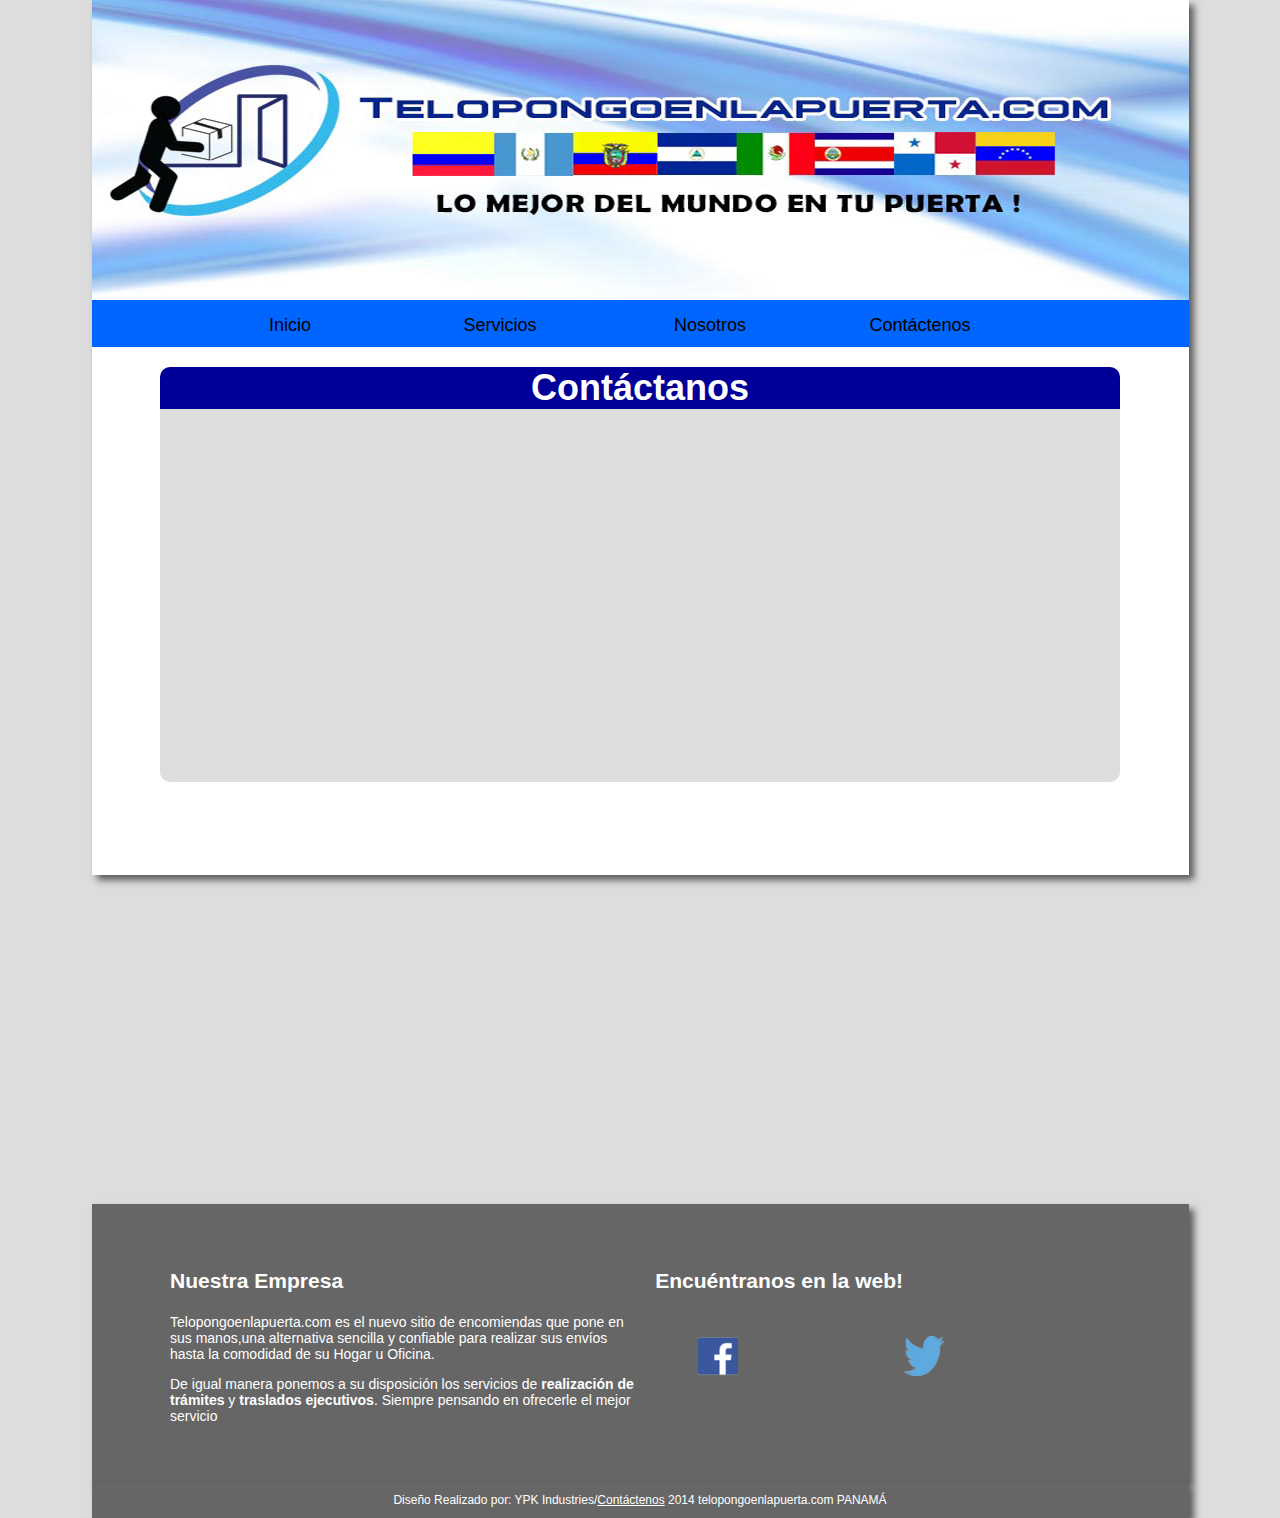
==== contacto.html @ b7505eb4 "EEEEERAAAAAAAA TAAAAAN LIIIIIIIIIIIIIINDAAAAAAA (8)" ====
<!DOCTYPE html>
<head>
    <meta name="language" content="es-ve">
    <meta name="author" content="YP Industries"/> <!-- sin K? ¬¬'' -->
    <meta name="description" content="Sitio web de la empresa Telopongoenlapuerta.com la cual ofrece el servicio de envios puerta a puerta desde Panamá hacia Guatemala,Nicaragua,Costa Rica,Honduras,Ecuador,México,Colombia,Venezuela. Venta, asesoría,Servicios de traslados ejecutivos en Panamá,100% garantizado y confiable, Telopongoenlapuerta.com es su aliado de negocios en Panamá ">
    <meta name="keywords" content="telopongoenlapuerta.com,Tecnologia,envios,tramites,puerta a puerta,servicio ejecutivo,traslados panama,">
    <meta http-equiv="Content-Type" content="text/html; charset=utf-8" />
    <meta name="viewport" content="width=device-width, minimum-scale=1.0, maximum-scale=1.0"/>
    <title>Telopongoenlapuerta.com || Env&iacute;os Garantizados a Venezuela  </title>
    <link rel="shortcut icon" type="image/x-icon" href="/favicon.ico">
    <link href="css/normalize.css" rel="stylesheet" type="text/css"/>
    <link href="css/style.css" rel="stylesheet" type="text/css"/>
    <link type="text/css" href="css/skitter.styles.css" media="all" rel="stylesheet" />
    <link href='http://fonts.googleapis.com/css?family=Oswald:700' rel='stylesheet' type='text/css'>
    <script type="text/javascript" src="https://code.jquery.com/jquery-2.1.1.min.js"></script>
    <script type="text/javascript" src="js/jquery.easing.1.3.js"></script>
    <script type="text/javascript" src="js/jquery.skitter.min.js"></script>
    <script type="text/javascript" language="javascript">
    	$(document).ready(function() {
    		$('.box_skitter_large').skitter({
    			theme: 'round',
    			dots: true,
    			label:false, 
    			preview: false,
    			numbers_align: 'center'
    		});
    	});
    </script>
</head>
<body>
  <div class="wrapper">
    <div class="content">
        <div class="header">
            <img src="images/banner.jpg">
        </div>
        <div class="navi">
            <ul>
                <li><a href="inicio.html">Inicio</a></li>
                <li><a href="servicios.html">Servicios</a></li>
                <li><a href="nosotros.html">Nosotros</a></li>
                <li><a href="contacto.html">Cont&aacute;ctenos</a></li>
            </ul>
        </div>
        <div class="main">
            <h1>Cont&aacute;ctanos</h1>
            
            </div>               
        </div>      
		<footer>
            <div>
    			<section id="about">
    				<header>
    					<h3>Nuestra Empresa</h3>
    				</header>
    				<p>Telopongoenlapuerta.com es el nuevo sitio de encomiendas que pone en sus manos,una alternativa sencilla y confiable para realizar sus env&iacute;os hasta la comodidad de su Hogar u Oficina. </p>
                 
                    <p>De igual manera ponemos a su disposici&oacute;n los servicios de <b>realizaci&oacute;n de tr&aacute;mites</b> y <b>traslados ejecutivos</b>. Siempre pensando en ofrecerle el mejor servicio</p>
    			</section>    		
    			<section id="popular">
    				<header>
    					<h3>Encu&eacute;ntranos en la web!</h3>
    				</header>
    				<ul>
    					<li><a href="#"><img src="images/twitter.png" class="posicion"><b></b></a></li>
                        <li><a href="#"><img src="images/facebook.png" class="posicion"> <b></b></a></li>    					    					
    				</ul>
    			</section>
               
            </div>
            <div class="madeby">
				 <p> Diseño Realizado por:<!--<a href="http://www.empoisoner.webege.com/" target="_blank">--> YPK Industries</a>/<a href="mailto:dmijares86@gmail.com">Contáctenos</a> 2014 telopongoenlapuerta.com PANAM&Aacute;</p>
            </div>
      </footer>
</div>
</body>
</html>
---- css/style.css ----
body {
	background-color: #ddd;
	font-family: 'Source Sans Pro', sans-serif;
	font-size: 18px;	
}

.wrapper {
	margin: 0 auto;		
	width: 1097px;
}

.content {
	background-color:#FFF;
	-webkit-box-shadow: 5px 5px 7px rgba(33,33,33,.7);
	box-shadow: 5px 5px 7px rgba(33,33,33,.7);
	min-height: 875px;
}

.header {
	height:300px;
	background-color:#03C;	
}

h1 {
    background-color:#009;
    border-top-left-radius: 10px;
    border-top-right-radius: 10px;
    color: #fff;
    margin: 0;
    text-align: center;
}

.navi {
	height:47px;
	background-color:#06F;		
}

.navi ul {		
		margin: 0px auto;
		width:960px;
		list-style:none;
}

.navi ul li {		
		padding-top:3px;
		font-size: 16px;
		font-color:#FFFFFF;
		margin-left: 40px;
		float:left;
}

.navi ul li a {
		display:block;
		margin-right:30px;
		width:140px;
		line-height: 44px;
		text-align: center;
		text-decoration: none;
		color:#000000;
		font-family: 'Source Sans Pro', sans-serif;
		font-size: 18px;
}

.navi ul li a:hover {	
		color:#FFFFFF;
		display:block;
		margin-right:30px;
		width:140px;
		line-height: 44px;
		text-align: center;
		text-decoration: none;	
		background-color:#39F;
		border-top-left-radius:5px;
		border-top-right-radius:5px;
		font-family: 'Source Sans Pro', sans-serif;
		font-size: 18px;
}

.main {
		width: 960px;
		height: 415px;
		border-radius:10px;
		margin:20px auto 0;	
		background-color:#ddd;
}

.sliderubi {		
		margin: 30px auto;
		height:300px;
		width: 900px;
		background-color:#F00;
}

footer {
	margin-top:30%;
	width: 100%;
	background: #666;
	-webkit-box-shadow: 5px 5px 7px rgba(33,33,33,.7);
	box-shadow: 5px 5px 7px rgba(33,33,33,.7);
}

footer div {
	display: table;
	margin: 0 auto;
	padding: 44px 0;
	width: 940px;
	color:#FFF;
}
	
footer div section {
	display: table-cell;
	width: 300px;
}
		
footer div #about, footer div #blogroll {
	padding-right: 20px;
}
		
footer h3 {
	color: #FFF;
}
	
footer a {
	color: #fff;
}
	
footer a:hover {
	color: #FFF;
	text-decoration: none;
}
	
footer ul {
	margin: 0px;
	list-style: none;
	color: #33FF99;
	text-decoration: none;
}
.content footer div #popular header {
	margin-left: 40px;
}	
footer ul li a {
	display: block;
}
footer div #about p {
	font-family: Verdana, Geneva, sans-serif;
	font-size: 14px;
	color: #FFF;
}
.posicion {
	padding-top:10px;
	width: 40px;
}

footer div #popular ul li a {
	text-decoration: none;
	font-size:14px;
	padding-top: 2px;
	margin-top:10px;
	margin-right:40%;
	line-height:30px;
	float:right;
}
.madeby{
	float: left;
	height: 30px;
	line-height: 12px;
	margin: 0px;
	width: 100%;
	text-align: center;
	padding: 0;
	font-size: 12px;
	background-color: #666;
	-webkit-box-shadow: 5px 5px 7px rgba(33,33,33,.7);
	box-shadow: 5px 5px 7px rgba(33,33,33,.7);
}
---- css/skitter.styles.css ----
/* =Skitter styles
----------------------------------------------- */
.box_skitter {
	position: relative;
	width: 900px;
	height: 300px;
	background: #000;
}

.box_skitter img {
	max-width: none;
} /* Tip for stildv */
.box_skitter ul {
	display: none;
}

.box_skitter .container_skitter {
	overflow: hidden;
	position: relative;
}

.box_skitter .image {
	overflow: hidden;
}

.box_skitter .image img {
	display: none;
}

/* =Box clone
-------------------------------------------------------------- */
.box_skitter .box_clone {
	position: absolute;
	top: 0;
	left: 0;
	width: 100px;
	overflow: hidden;
	display: none;
	z-index: 20;
}

.box_skitter .box_clone img {
	position: absolute;
	top: 0;
	left: 0;
	z-index: 20;
}

/* =Navigation
-------------------------------------------------------------- */
.box_skitter .prev_button {
	position: absolute;
	top: 50%;
	left: 35px;
	z-index: 152;
	width: 42px;
	height: 42px;
	overflow: hidden;
	text-indent: -9999em;
	margin-top: -25px;
	-webkit-transition: all 0.2s;
	-moz-transition: all 0.2s;
	transition: all 0.2s;
}

.box_skitter .next_button {
	position: absolute;
	top: 50%;
	right: 35px;
	z-index: 152;
	width: 42px;
	height: 42px;
	overflow: hidden;
	text-indent: -9999em;
	margin-top: -25px;
	-webkit-transition: all 0.2s;
	-moz-transition: all 0.2s;
	transition: all 0.2s;
}

.box_skitter .prev_button:hover, .box_skitter .next_button:hover {
	opacity: 0.5 !important;
}

/* =Numbers
-------------------------------------------------------------- */
.box_skitter .info_slide {
	position: absolute;
	top: 15px;
	left: 15px;
	z-index: 100;
	background: #000;
	color: #fff;
	font: bold 11px arial;
	padding: 5px 0 5px 5px;
	-moz-border-radius: 5px;
	-webkit-border-radius: 5px;
	border-radius: 5px;
	opacity: 0.75;
}

.box_skitter .info_slide .image_number {
	background: #333;
	float: left;
	padding: 2px 10px;
	margin: 0 5px 0 0;
	cursor: pointer;
	-moz-border-radius: 2px;
	-webkit-border-radius: 2px;
	border-radius: 2px;
	-webkit-transition: all 0.2s;
	-moz-transition: all 0.2s;
	transition: all 0.2s;
}

.box_skitter .info_slide .image_number:hover {
	background: #000;
}

.box_skitter .info_slide .image_number_select, .box_skitter .info_slide .image_number_select:hover {
	background: #cc3333;
	float: left;
	padding: 2px 10px;
	margin: 0 5px 0 0;
}

/* =Thumbs
	Change width and height to customization dimension thumb
-------------------------------------------------------------- */
.box_skitter .container_thumbs {
	position: relative;
	overflow: hidden;
	height: 50px;
}

.box_skitter .info_slide_thumb {
	height: 50px;
	-moz-border-radius: 0;
	-webkit-border-radius: 0;
	border-radius: 0;
	overflow: hidden;
	top: auto;
	top: 0;
	left: 0;
	padding: 0 !important;
	opacity: 1.0;
}

.box_skitter .info_slide_thumb .image_number {
	overflow: hidden;
	width: 100px;
	height: 50px;
	position: relative;
	margin: 0 !important;
	padding: 0 !important;
	-moz-border-radius: 0 !important;
	-webkit-border-radius: 0 !important;
	border-radius: 0 !important;
}

.box_skitter .info_slide_thumb .image_number img {
	position: absolute;
	top: -30px;
	left: -30px;
	height: 100px;
}

.box_skitter .box_scroll_thumbs {
	padding: 0;
}

.box_skitter .box_scroll_thumbs .scroll_thumbs {
	position: absolute;
	bottom: 60px;
	left: 50px;
	background: #ccc;
	background: -moz-linear-gradient(-90deg, #555, #fff);
	background: -webkit-gradient(linear, left top, left bottom, from(#555), to(#fff));
	width: 200px;
	height: 10px;
	overflow: hidden;
	text-indent: -9999em;
	z-index: 101;
	cursor: pointer;
	border: 0px solid #333;
}

/* =Dots
-------------------------------------------------------------- */
.box_skitter .info_slide_dots {
	position: absolute;
	bottom: -40px;
	z-index: 151;
	padding: 5px 0 5px 5px;
	-moz-border-radius: 50px;
	-webkit-border-radius: 50px;
	border-radius: 50px;
}

.box_skitter .info_slide_dots .image_number {
	background: #333;
	float: left;
	margin: 0 5px 0 0;
	cursor: pointer;
	-moz-border-radius: 50px;
	-webkit-border-radius: 50px;
	border-radius: 50px;
	width: 18px;
	height: 18px;
	text-indent: -9999em;
	overflow: hidden;
	-webkit-transition: all 0.2s;
	-moz-transition: all 0.2s;
	transition: all 0.2s;
}

.box_skitter .info_slide_dots .image_number:hover {
	background: #000;
}

.box_skitter .info_slide_dots .image_number_select, .box_skitter .info_slide_dots .image_number_select:hover {
	background: #cc3333;
	float: left;
	margin: 0 5px 0 0;
}

/* =Loading
-------------------------------------------------------------- */
.loading {
	position: absolute;
	top: 50%;
	right: 50%;
	z-index: 10000;
	margin: -16px -16px;
	color: #fff;
	text-indent: -9999em;
	overflow: hidden;
	background: url(../images/ajax-loader.gif) no-repeat left top;
	width: 32px;
	height: 32px;
}

/* =Label
-------------------------------------------------------------- */
.box_skitter .label_skitter {
	z-index: 150;
	position: absolute;
	bottom: 0px;
	left: 0px;
	display: none;
}

.box_skitter .label_skitter {
	z-index: 150;
	position: absolute;
	bottom: 0px;
	left: 0px;
	color: #fff;
	display: none;
	opacity: 0.8;
	background: #000;
}

.box_skitter .label_skitter p {
	padding: 10px;
	margin: 0;
	font: normal 22px arial,tahoma;
	letter-spacing: -1px;
}

.box_skitter .progressbar {
	background: #000;
	position: absolute;
	top: 5px;
	left: 15px;
	height: 5px;
	width: 200px;
	z-index: 99;
	border-radius: 20px;
}

/* =Preview slide
-------------------------------------------------------------- */
.box_skitter .preview_slide {
	display: none;
	position: absolute;
	z-index: 152;
	bottom: 30px;
	left: -40px;
	width: 100px;
	height: 100px;
	background: #fff;
	border: 1px solid #222;
	-moz-box-shadow: rgba(0,0,0,0.7) 2px 2px 5px;
	-webkit-box-shadow: rgba(0,0,0,0.7) 2px 2px 5px;
	box-shadow: rgba(0,0,0,0.7) 2px 2px 5px;
	overflow: hidden;
}

.box_skitter .preview_slide ul {
	height: 100px !important;
	overflow: hidden !important;
	margin: 0 !important;
	list-style: none !important;
	display: block !important;
	position: absolute !important;
	top: 0;
	left: 0;
}

.box_skitter .preview_slide ul li {
	width: 100px !important;
	height: 100px !important;
	overflow: hidden !important;
	float: left !important;
	margin: 0 !important;
	padding: 0 !important;
	position: relative !important;
	display: block !important;
}

.box_skitter .preview_slide ul li img {
	position: absolute !important;
	top: 0 !important;
	left: 0 !important;
	height: 150px !important;
	width: auto !important;
}

/* =Focus
-------------------------------------------------------------- */
#overlay_skitter {
	position: absolute;
	top: 0;
	left: 0;
	width: 100%;
	z-index: 9998;
	opacity: 1;
	background: #000;
}

.box_skitter .focus_button {
	position: absolute;
	top: 50%;
	z-index: 100;
	width: 42px;
	height: 42px;
	overflow: hidden;
	text-indent: -9999em;
	margin-top: -25px;
	opacity: 0;
	-webkit-transition: all 0.2s;
	-moz-transition: all 0.2s;
	transition: all 0.2s;
}

.box_skitter .play_pause_button {
	position: absolute;
	top: 50%;
	z-index: 151;
	width: 42px;
	height: 42px;
	overflow: hidden;
	text-indent: -9999em;
	margin-top: -25px;
	opacity: 0;
	-webkit-transition: all 0.2s;
	-moz-transition: all 0.2s;
	transition: all 0.2s;
}

.box_skitter .play_pause_button.play_button {
}


.box_skitter .play_pause_button:hover {
	opacity: 0.5 !important;
}

.box_skitter .focus_button:hover {
	opacity: 0.5 !important;
}

/* =Example for dimenions
-------------------------------------------------------------- */
.box_skitter_large {
	width: 900px;
	height: 300px;
}

.box_skitter_small {
	width: 200px;
	height: 100px;
}

/* =Default theme
-------------------------------------------------------------- */
.box_skitter .focus_button, 
.box_skitter .next_button, 
.box_skitter .prev_button, 
.box_skitter .play_pause_button 
{
	display: block;
	background: url('../images/sprite-default.png') no-repeat;
}

.box_skitter .next_button {
	background-position: -0px -42px;
	width: 42px;
	height: 42px;
}

.box_skitter .prev_button {
	background-position: -42px -42px;
	width: 42px;
	height: 42px;
}

.box_skitter .play_pause_button {
	background-position: -0px -0px;
	width: 42px;
	height: 42px;
}

.box_skitter .play_pause_button.play_button {
	background-position: -0px -84px;
	width: 42px;
	height: 42px;
}

.box_skitter .focus_button {
	background-position: -42px -0px;
	width: 42px;
	height: 42px;
}

/* =Minimalist theme
-------------------------------------------------------------- */
.skitter-minimalist .prev_button, 
.skitter-minimalist .next_button, 
.skitter-minimalist .play_pause_button, 
.skitter-minimalist .focus_button 
{
	display: block;
	background: url('../images/sprite-minimalist.png') no-repeat !important;
}

.skitter-minimalist .prev_button {
	background-position: -0px -0px !important;
	width: 24px !important;
	height: 28px !important;
	left: -45px !important;
}

.skitter-minimalist .next_button {
	background-position: -0px -28px !important;
	width: 24px !important;
	height: 28px !important;
	right: -45px !important;
}

.skitter-minimalist .play_pause_button {
	background-position: -0px -74px !important;
	width: 18px !important;
	height: 18px !important;
}

.skitter-minimalist .play_pause_button.play_button {
	background-position: -0px -56px !important;
	width: 18px !important;
	height: 18px !important;
}

.skitter-minimalist .focus_button {
	background-position: -0px -92px !important;
	width: 18px !important;
	height: 18px !important;
}

.skitter-minimalist .info_slide {
	background: transparent;
}

.skitter-minimalist .info_slide .image_number {
	background: #000;
	box-shadow: rgba(255,255,255,0.2) 1px 1px 0;
	font-size: 12px;
	font-weight: normal;
}

.skitter-minimalist .info_slide .image_number:hover {
	background: #111;
}

.skitter-minimalist .info_slide .image_number_select, .skitter-minimalist .info_slide .image_number_select:hover {
	background: #cc3333;
}

.skitter-minimalist .info_slide_dots .image_number {
	width: 14px;
	height: 14px;
	box-shadow: rgba(255,255,255,0.2) 1px 1px 0;
}

/* =Round theme
-------------------------------------------------------------- */
.skitter-round .prev_button, 
.skitter-round .next_button, 
.skitter-round .play_pause_button, 
.skitter-round .focus_button 
{
	display: block;
	background: url('../images/sprite-round.png') no-repeat;
}

.skitter-round .prev_button {
	background-position: -0px -0px;
	width: 23px;
	height: 47px;
	left: -23px;
}

.skitter-round .next_button {
	background-position: -23px -0px;
	width: 23px;
	height: 47px;
	right: -23px;
}

.skitter-round .next_button:hover, .skitter-round .prev_button:hover {
	opacity: 1;
}

.skitter-round .play_pause_button {
	background-position: -0px -70px;
	width: 47px;
	height: 23px;
	top: 24px;
	left: 24px !important;
}

.skitter-round .play_pause_button.play_button {
	background-position: -0px -47px;
	width: 47px;
	height: 23px;
	top: 24px;
}

.skitter-round .focus_button {
	background-position: -0px -93px;
	width: 47px;
	height: 23px;
	top: 24px;
	left: 82px !important;
}

.skitter-round .info_slide {
	background: transparent;
}

.skitter-round .info_slide .image_number {
	background: #999;
	box-shadow: rgba(255,255,255,0.2) 1px 1px 0;
	font-size: 12px;
	font-weight: normal;
}

.skitter-round .info_slide .image_number:hover {
	background: #333;
}

.skitter-round .info_slide .image_number_select, .skitter-round .info_slide .image_number_select:hover {
	background: #111;
}

.skitter-round .info_slide_dots .image_number {
	width: 14px;
	height: 14px;
	box-shadow: rgba(255,255,255,0.2) 1px 1px 0;
	background: #999;
}

.skitter-round .info_slide_dots .image_number:hover {
	background: #333;
}

.skitter-round .info_slide_dots .image_number_select, .skitter-round .info_slide_dots .image_number_select:hover {
	background: #111;
}

.skitter-round .progressbar {
	top: -10px;
	left: 0px;
	background: #333;
	box-shadow: rgba(255,255,255,0.3) 1px 1px 0;
}

/* =Clean theme
-------------------------------------------------------------- */
.skitter-clean .prev_button, 
.skitter-clean .next_button, 
.skitter-clean .play_pause_button, 
.skitter-clean .focus_button 
{
	display: block;
	background: url('../images/sprite-clean.png') no-repeat;
}

.skitter-clean .prev_button {
	background-position: 0px 0px;
	width: 47px;
	height: 46px;
}

.skitter-clean .next_button {
	background-position: 0px -46px;
	width: 47px;
	height: 46px;
}

.skitter-clean .play_pause_button {
	background-position: -0px -133px;
	width: 41px;
	height: 41px;
}

.skitter-clean .play_pause_button.play_button {
	background-position: -0px -92px;
	width: 41px;
	height: 41px;
}

.skitter-clean .focus_button {
	background-position: -0px -174px;
	width: 41px;
	height: 41px;
}

.skitter-clean .info_slide {
	background: transparent;
}

.skitter-clean .info_slide .image_number {
	background: #fff;
	box-shadow: rgba(0,0,0,0.2) 1px 1px 0;
	font-size: 12px;
	font-weight: normal;
	color:#333;
}

.skitter-clean .info_slide .image_number:hover {
	background: #ccc;
}

.skitter-clean .info_slide .image_number_select, .skitter-clean .info_slide .image_number_select:hover {
	background: #111;
	color:#fff;
}

.skitter-clean .info_slide_dots {
	bottom: 10px;
	background: rgba(255,255,255,0.8);
	box-shadow: rgba(0,0,0,0.3) 1px 1px 0;
}

.skitter-clean .info_slide_dots .image_number {
	width: 14px;
	height: 14px;
	background: #999;
}

.skitter-clean .info_slide_dots .image_number:hover {
	background: #333;
}

.skitter-clean .info_slide_dots .image_number_select, .skitter-clean .info_slide_dots .image_number_select:hover {
	background: #111;
}

.skitter-clean .progressbar {
	top: 5px;
	left: 5px;
	background: #fff;
	box-shadow: rgba(0,0,0,0.5) 1px 1px 0;
}

/* =Square theme
-------------------------------------------------------------- */

.skitter-square .play_pause_button, 
.skitter-square .next_button, 
.skitter-square .focus_button, 
.skitter-square .prev_button 
{
	display: block;
	background: url('../images/sprite-square.png') no-repeat;
}

.skitter-square .play_pause_button {
	background-position: -55px -0px;
	width: 55px;
	height: 55px;
	top: 10px !important;
	left: 10px !important;
	bottom: auto !important;
	right: auto !important;
	margin-top:0;
}

.skitter-square .play_pause_button.play_button {
	background-position: -0px -0px;
	width: 55px;
	height: 55px;
}

.skitter-square .focus_button {
	background-position: -55px -55px;
	width: 55px;
	height: 55px;
	top: 10px !important;
	left: 65px !important;
	bottom: auto !important;
	right: auto !important;
	margin-top:0;
}

.skitter-square .next_button {
	background-position: -0px -55px;
	width: 55px;
	height: 55px;
	top: auto;
	left: auto;
	bottom: 10px;
	right: 10px;
}

.skitter-square .prev_button {
	background-position: -0px -110px;
	width: 55px;
	height: 55px;
	top: auto;
	left: auto;
	bottom: 10px;
	right: 65px;
}

.skitter-square .info_slide {
	background: transparent;
}

.skitter-square .info_slide .image_number {
	background: #fff;
	box-shadow: rgba(0,0,0,0.2) 1px 1px 0;
	font-size: 12px;
	font-weight: normal;
	color:#333;
}

.skitter-square .info_slide .image_number:hover {
	background: #ccc;
}

.skitter-square .info_slide .image_number_select, .skitter-square .info_slide .image_number_select:hover {
	background: #111;
	color:#fff;
}

.skitter-square .info_slide_dots .image_number {
	width: 14px;
	height: 14px;
	box-shadow: rgba(255,255,255,0.2) 1px 1px 0;
	background: #ccc;
}

.skitter-square .info_slide_dots .image_number:hover {
	background: #999;
}

.skitter-square .info_slide_dots .image_number_select, .skitter-square .info_slide_dots .image_number_select:hover {
	background: #555;
}

.skitter-square .progressbar {
	top:0 !important;
	left: 0 !important;
	width: 100%;
	background: #fff;
	border-radius: 0;
	height: 2px;
}.header {

}
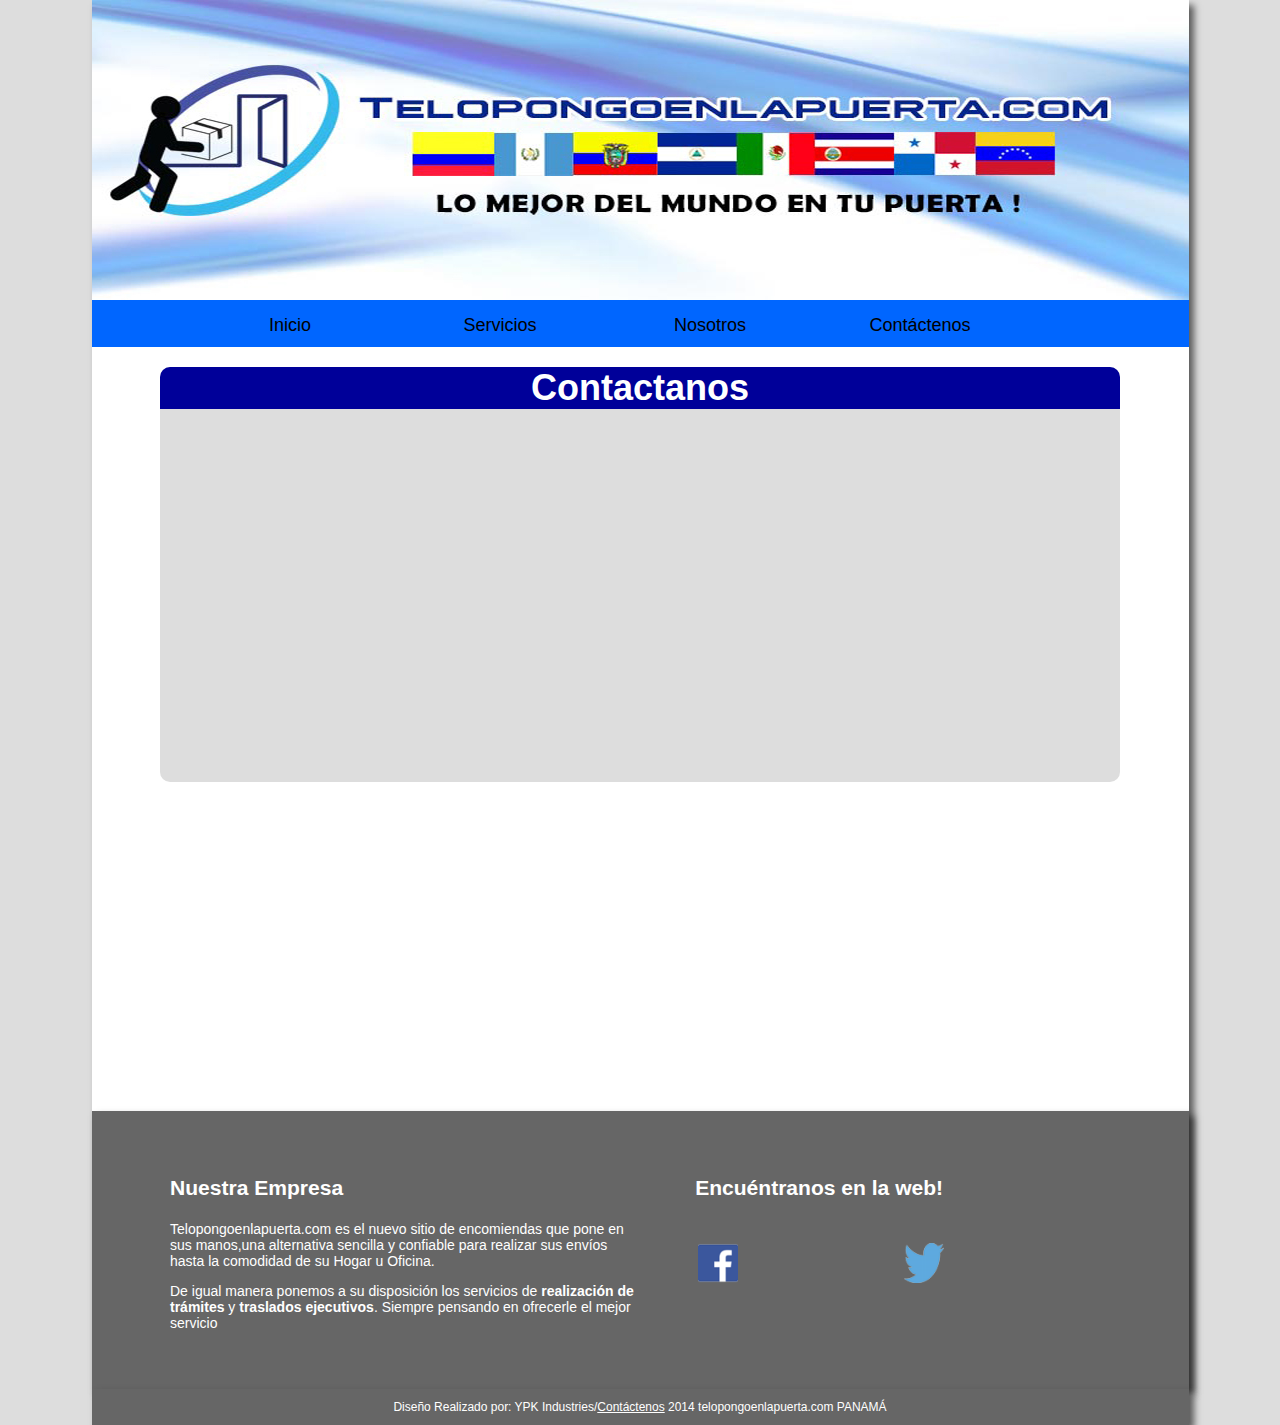
==== commit b9648f44: "Hope that with these changes Sempai would notice me (*-*)" ====
--- a/contacto.html
+++ b/contacto.html
@@ -42,9 +42,8 @@
             </ul>
         </div>
         <div class="main">
-            <h1>Cont&aacute;ctanos</h1>
+            <h1>Contactanos</h1>
             
-            </div>               
         </div>      
 		<footer>
             <div>
